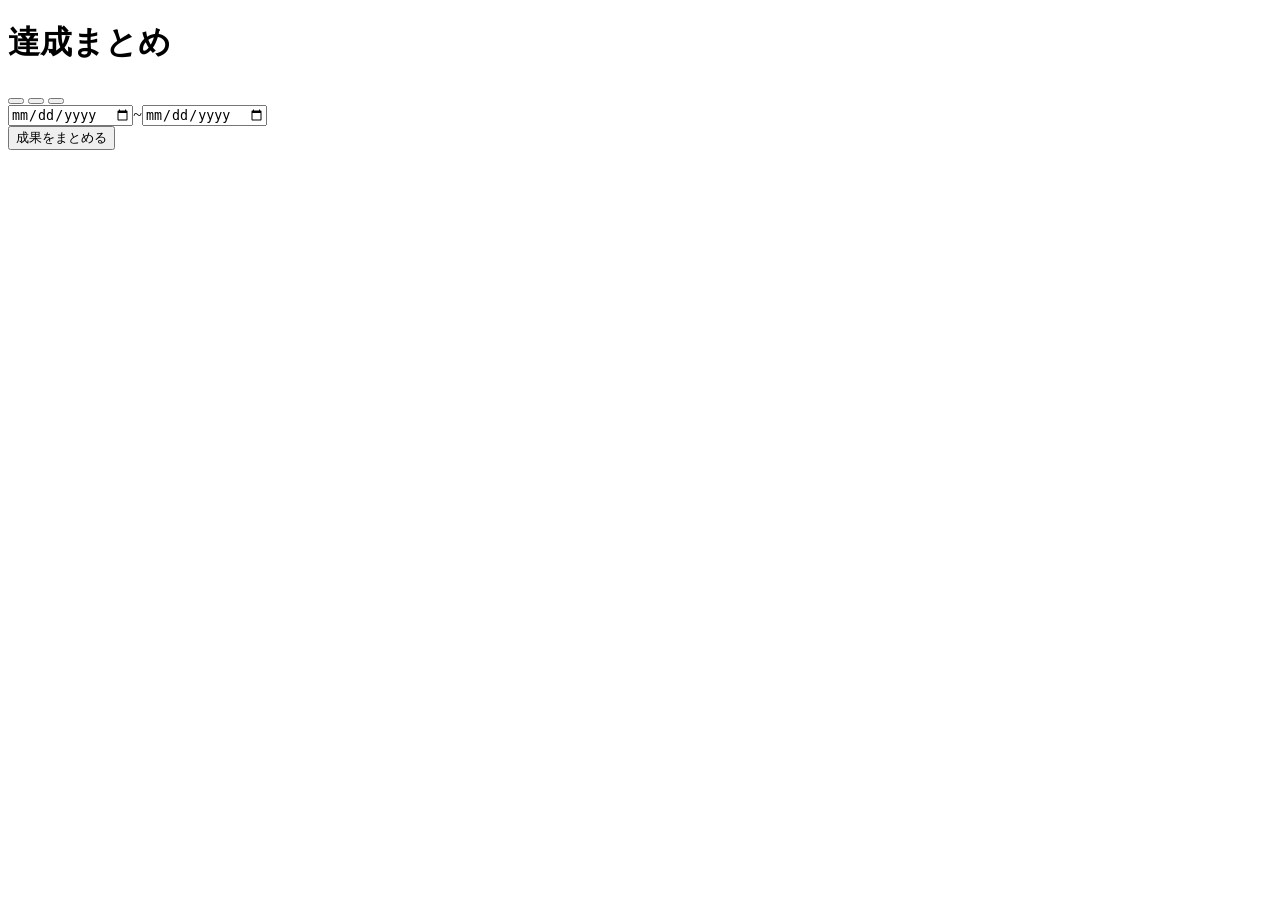
==== achievements.html @ 21ca5a50 "achievementのhtmlを作成" ====
<!DOCTYPE html>
<html lang="en">
<head>
    <meta charset="UTF-8">
    <meta name="viewport" content="width=device-width, initial-scale=1.0">
    <title>Document</title>
</head>
<body>
    <h1>達成まとめ</h1>
    <div>
        <button type="button" id="thisWeekButton"></button>
        <button type="button" id="lastWeekButton"></button>
        <button type="button" id="thisMonthButton"></button>
    </div>
    <div>
        <input type="date" id="from">~<input type="date" id="to">
    </div>
    <button type="button" id="summarizeButton">成果をまとめる</button>

    <p id="status"></p>
    <div id="result" style="white-space: pre-wrap;"></div>
    <script src="js/achievements.js"></script>
</body>
</html>
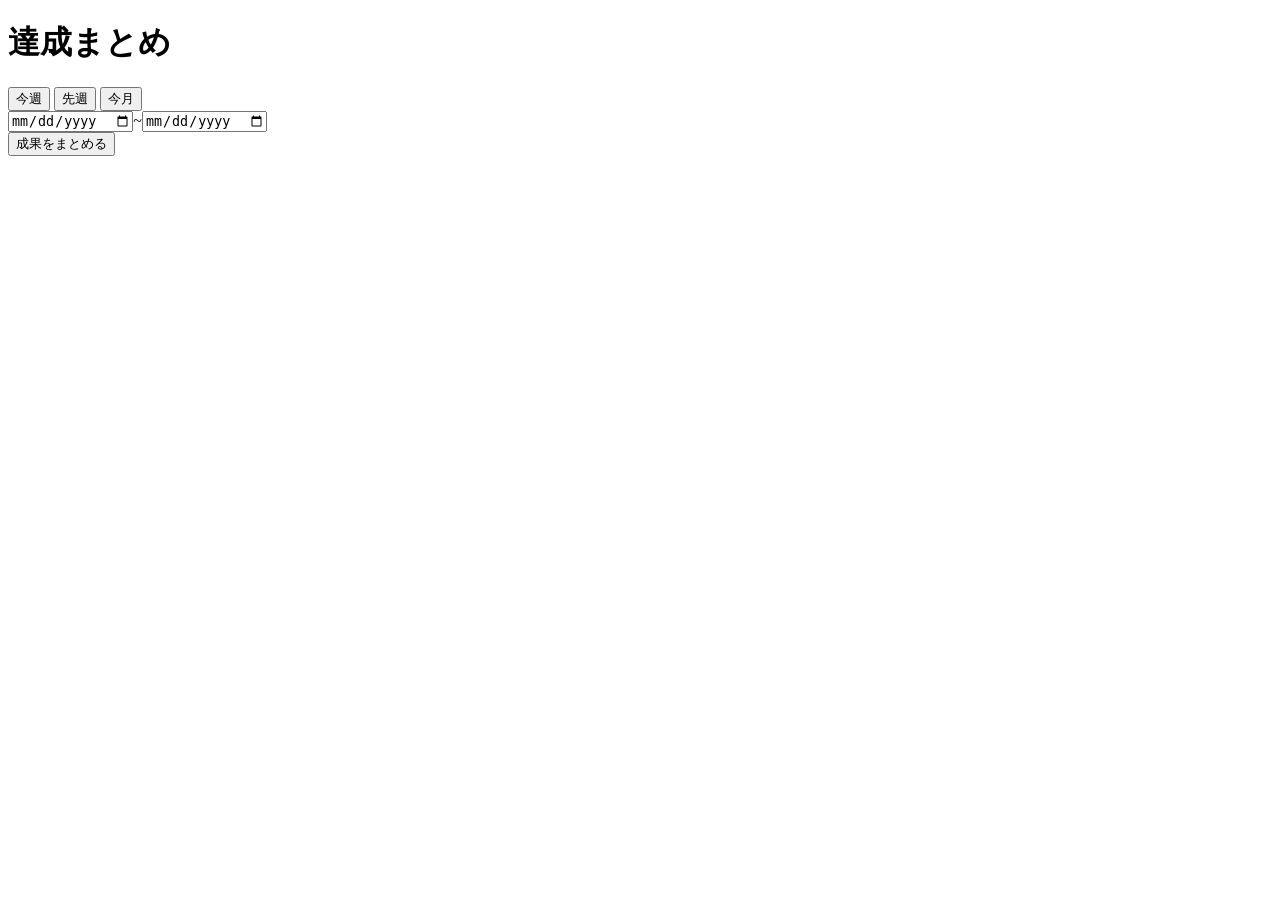
==== commit f5e97531: "achievement機能の追加(途中まで)" ====
--- a/achievements.html
+++ b/achievements.html
@@ -8,9 +8,9 @@
 <body>
     <h1>達成まとめ</h1>
     <div>
-        <button type="button" id="thisWeekButton"></button>
-        <button type="button" id="lastWeekButton"></button>
-        <button type="button" id="thisMonthButton"></button>
+        <button type="button" id="thisWeekButton">今週</button>
+        <button type="button" id="lastWeekButton">先週</button>
+        <button type="button" id="thisMonthButton">今月</button>
     </div>
     <div>
         <input type="date" id="from">~<input type="date" id="to">
